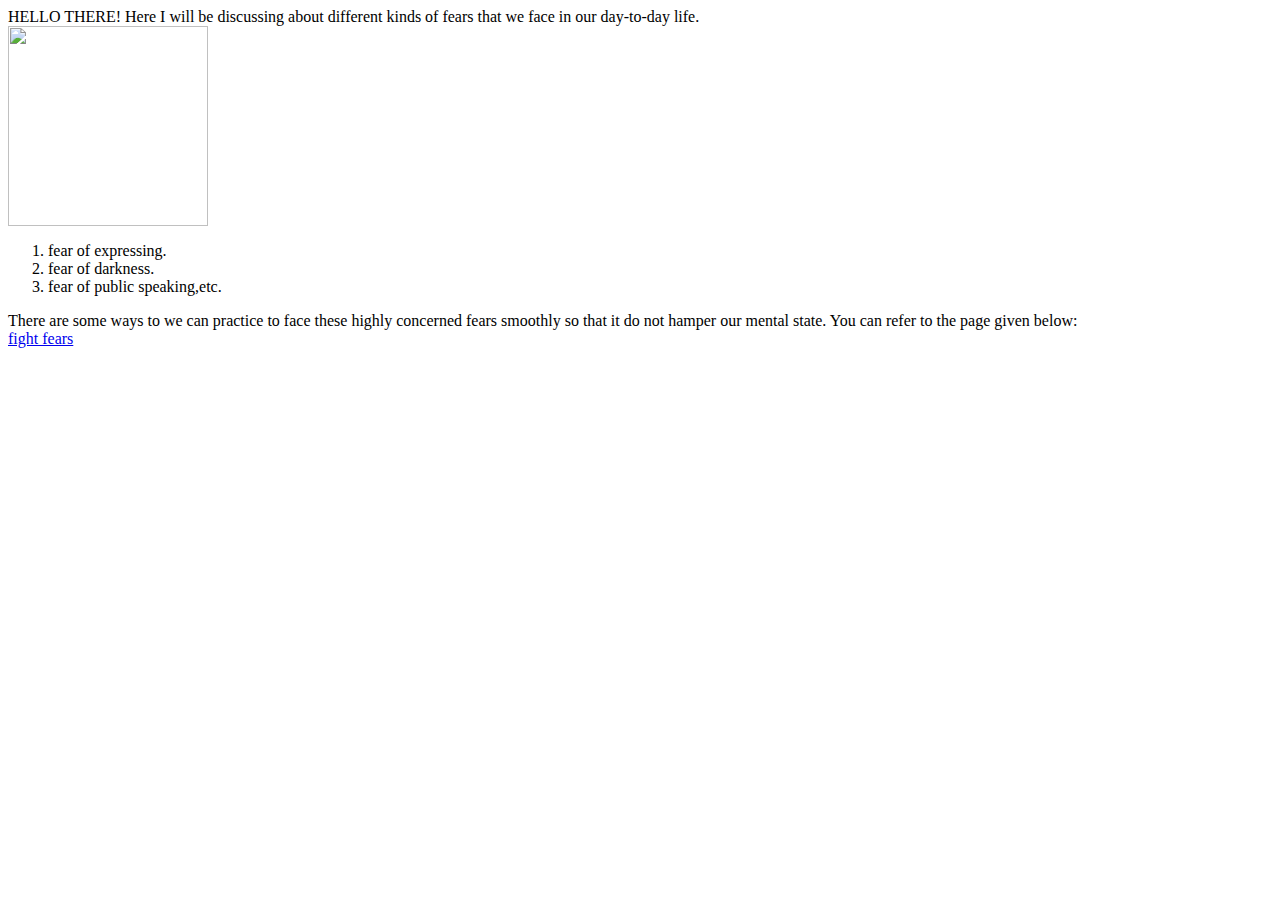
==== first website.html @ 02b84267 "creating website" ====
<html>
<head>
	<title> MY FIRST WEBSITE </title>
</head>
	<body> 
	HELLO THERE! Here I will be discussing about different kinds of fears that we face in our day-to-day life.<br>
	<img src="pic3.jpg" width="200" height = "200">
	<ol>
		<li>fear of expressing.
		<li>fear of darkness.
		<li>fear of public speaking,etc.
	</ol>
	There are some ways to we can practice to face these highly concerned fears smoothly so that it do not hamper our mental state. You can refer to the page given below:  <br> 
	<a href ="fight fears.html">fight fears</a> 
</body>
</html>
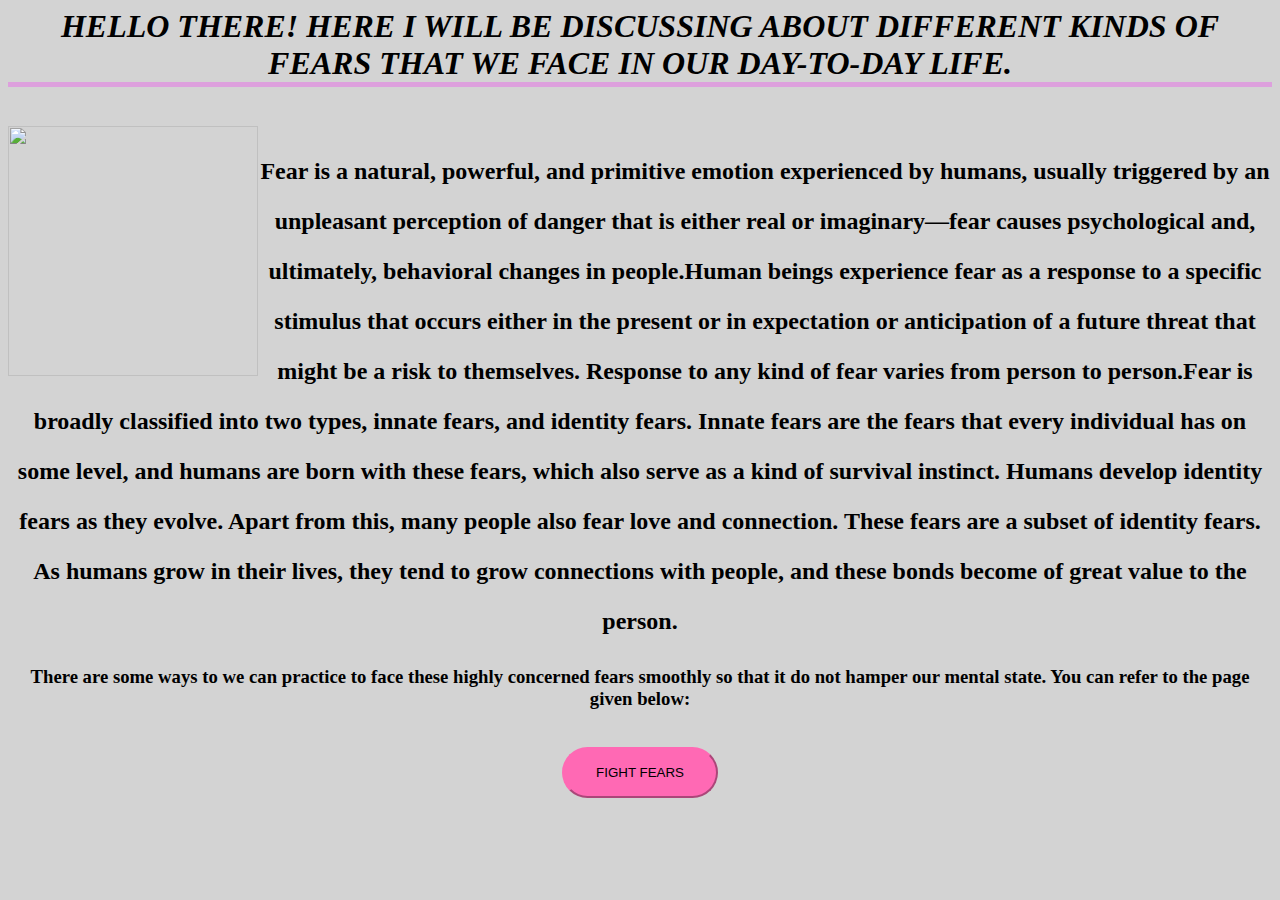
==== commit bc971e7a: "mental health" ====
--- a/first website.html
+++ b/first website.html
@@ -3,14 +3,15 @@
 	<title> MY FIRST WEBSITE </title>
 </head>
 	<body> 
-	HELLO THERE! Here I will be discussing about different kinds of fears that we face in our day-to-day life.<br>
-	<img src="pic3.jpg" width="200" height = "200">
-	<ol>
-		<li>fear of expressing.
-		<li>fear of darkness.
-		<li>fear of public speaking,etc.
-	</ol>
-	There are some ways to we can practice to face these highly concerned fears smoothly so that it do not hamper our mental state. You can refer to the page given below:  <br> 
-	<a href ="fight fears.html">fight fears</a> 
+		<link rel = "stylesheet" type = "text/css"href="stylefw.css">
+		<h1> HELLO THERE! Here I will be discussing about different kinds of fears that we face in our day-to-day life.</h1> <br>
+		<img src="https://psychology-spot.com/wp-content/uploads/2020/07/types-of-uncertainty.jpg" width="250" height = "250">
+		<h2 align="center">
+			 Fear is a natural, powerful, and primitive emotion experienced by humans, usually triggered by an unpleasant perception of danger that is either real or imaginary—fear causes psychological and, ultimately, behavioral changes in people.Human beings experience fear as a response to a specific stimulus that occurs either in the present or in expectation or anticipation of a future threat that might be a risk to themselves. Response to any kind of fear varies from person to person.Fear is broadly classified into two types, innate fears, and identity fears. Innate fears are the fears that every individual has on some level, and humans are born with these fears, which also serve as a kind of survival instinct. Humans develop identity fears as they evolve. Apart from this, many people also fear love and connection. These fears are a subset of identity fears. As humans grow in their lives, they tend to grow connections with people, and these bonds become of great value to the person.
+		<h2>
+		<h3>There are some ways to we can practice to face these highly concerned fears smoothly so that it do not hamper our mental state. You can refer to the page given below: </h3> <br> 
+		<a href ="fight fears.html">
+			<button class="btn btn-primary btn-xl"> fight fears </button>	
+		</a> 
 </body>
 </html>--- a/stylefw.css
+++ b/stylefw.css
@@ -0,0 +1,37 @@
+body{
+	background-color: lightgrey;
+	text-align: center;
+}
+h1{
+	border-bottom: 5px solid plum ;
+	color: black;
+	text-transform: uppercase;
+	text-shadow: pink;
+	font-style:oblique;
+}
+.btn{
+	border-radius: 300px ;
+	text-transform: uppercase ;
+}
+
+.btn-primary{
+	background-color: hotpink;
+	border-color: hotpink;
+}
+
+.btn-primary:hover{
+	background-color: floralwhite;
+	border-color: floralwhite;
+	border-width: 4px;
+}
+.btn-xl{
+	padding : 1rem 2rem;
+}
+
+img{
+	float: left;
+}
+h2{
+	line-height: 50px;
+	cursor: pointer;
+}